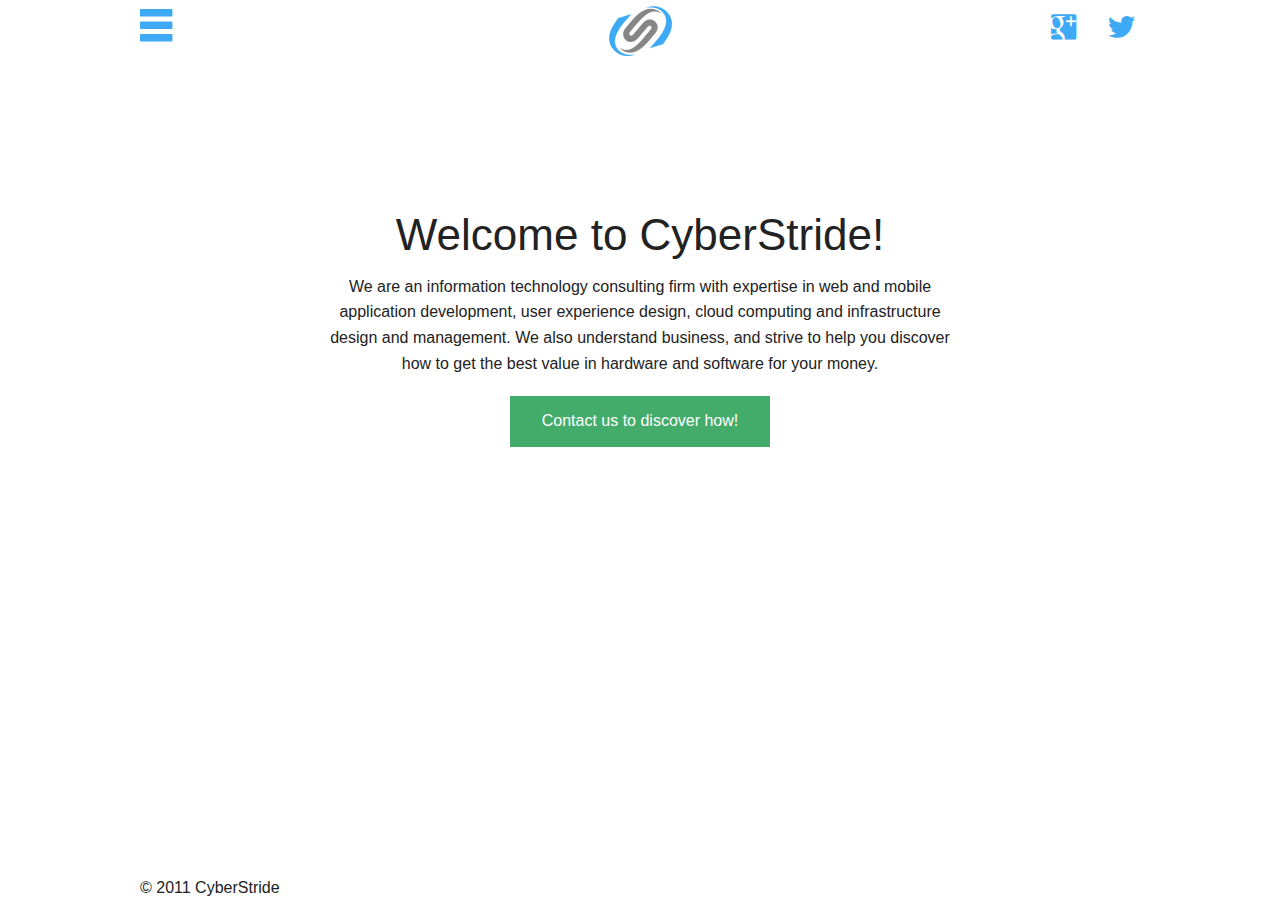
==== index.html @ 7ec288ef "rearranged for gh pages" ====
<!DOCTYPE html><html lang="en"><head><meta charset="utf-8"><meta name="viewport" content="width=device-width, initial-scale=1.0"><title>CyberStride</title><link rel="stylesheet" href="/vendor/foundation/css/normalize.css"><link rel="stylesheet" href="/vendor/foundation/css/foundation.css"><link rel="stylesheet" href="/vendor/foundation-icon-fonts/foundation-icons.css"><link rel="stylesheet" href="/styles/main.css"><script src="/vendor/foundation/js/vendor/modernizr.js"></script></head><body id="home"><div class="row display small-collapse"><div class="columns small-3"><a href="#" data-dropdown="main_menu" aria-controls="main_menu" aria-expanded="false" class="menu-icon"><i class="fi-list icon-large"></i></a></div><div class="columns small-6"><h2 id="brand" class="text-center"><a href="/" title="CyberStride"><img src="/img/logo.png" alt="locals.brand"></a></h2></div><div class="columns small-2"><ul class="inline-list right"><li><a href="https://plus.google.com/b/103577129197474832140/103577129197474832140/about"><i class="fi-social-google-plus icon-medium"></i></a></li><li><a href="https://twitter.com/cyberstride"><i class="fi-social-twitter icon-medium"></i></a></li></ul></div></div><ul id="main_menu" data-dropdown-content="" aria-hidden="true" tabindex="-1" class="menu f-dropdown"><li><a href="/about.html" class="fi-torso-business icon-small">About Us</a></li><li><a href="/services.html" class="fi-wrench icon-small">Services</a></li><li><a href="/contact.html" class="fi-mail icon-small">Contact Us</a></li></ul><section id="page" class="row"><div class="columns small-8 small-centered"><h1 id="welcome-to-cyberstride-">Welcome to CyberStride!</h1>
<p>We are an information technology consulting firm with expertise in web and mobile application development, user experience design, cloud computing and infrastructure design and management.  We also understand business, and strive to help you discover how to get the best value in hardware and software for your money.</p>
</div></section><section class="row"><div class="columns small-8 small-centered"><a href="/contact.html" class="button success">Contact us to discover how!</a></div></section><footer id="bottom"><div class="wrap row"><p><Copyright>&copy; 2011 CyberStride</Copyright></p><div class="scripts"><script src="/vendor/jquery/dist/jquery.min.js"></script><script src="/vendor/foundation/js/foundation.min.js"></script><script src="/scripts/main.js"></script></div></div></footer></body></html>
---- styles/main.css ----
#home #page {
  padding-top: 10%;
  text-align: center;
}
#home section.row {
  text-align: center;
}
footer#bottom {
  position: absolute;
  bottom: 0;
  left: 0;
  width: 100%;
  height: 25px;
}
.icon-small {
  font-size: 20px;
  padding: 0 5px;
}
.icon-medium {
  font-size: 35px;
  padding: 0 5px;
}
.icon-large {
  font-size: 50px;
  line-height: 50px;
}
.icon-small:before {
  margin-right: 10px;
}
#services h3:before {
  content: "{";
  color: #3ea9f5;
  margin-right: 5px;
}
#services h3:after {
  content: "}";
  color: #3ea9f5;
  margin-left: 5px;
}
a {
  color: #3ea9f5;
}
button,
.button {
  background: #3ea9f5;
}
#services #page ul {
  list-style-type: none;
}
#services #page ul li {
  display: inline;
  margin-right: 2em;
}
#services #page ul li:before {
  font-family: 'foundation-icons';
  content: '\f126';
  color: #228b22;
  margin-right: 5px;
}
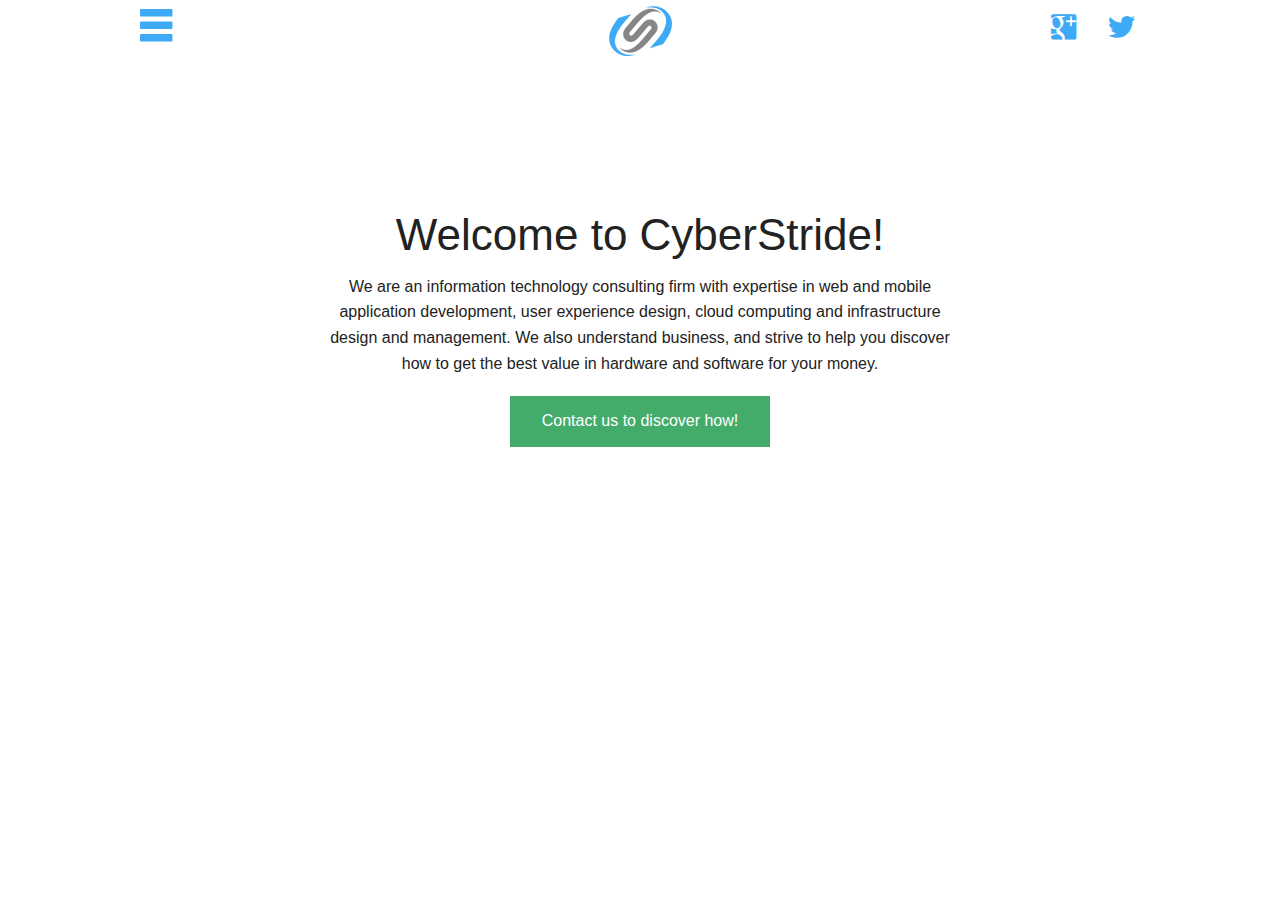
==== commit fae54d1c: "removed footer until I can figure it out, because it gets in the way" ====
--- a/index.html
+++ b/index.html
@@ -1,3 +1,3 @@
 <!DOCTYPE html><html lang="en"><head><meta charset="utf-8"><meta name="viewport" content="width=device-width, initial-scale=1.0"><title>CyberStride</title><link rel="stylesheet" href="/vendor/foundation/css/normalize.css"><link rel="stylesheet" href="/vendor/foundation/css/foundation.css"><link rel="stylesheet" href="/vendor/foundation-icon-fonts/foundation-icons.css"><link rel="stylesheet" href="/styles/main.css"><script src="/vendor/foundation/js/vendor/modernizr.js"></script></head><body id="home"><div class="row display small-collapse"><div class="columns small-3"><a href="#" data-dropdown="main_menu" aria-controls="main_menu" aria-expanded="false" class="menu-icon"><i class="fi-list icon-large"></i></a></div><div class="columns small-6"><h2 id="brand" class="text-center"><a href="/" title="CyberStride"><img src="/img/logo.png" alt="locals.brand"></a></h2></div><div class="columns small-2"><ul class="inline-list right"><li><a href="https://plus.google.com/b/103577129197474832140/103577129197474832140/about"><i class="fi-social-google-plus icon-medium"></i></a></li><li><a href="https://twitter.com/cyberstride"><i class="fi-social-twitter icon-medium"></i></a></li></ul></div></div><ul id="main_menu" data-dropdown-content="" aria-hidden="true" tabindex="-1" class="menu f-dropdown"><li><a href="/about.html" class="fi-torso-business icon-small">About Us</a></li><li><a href="/services.html" class="fi-wrench icon-small">Services</a></li><li><a href="/contact.html" class="fi-mail icon-small">Contact Us</a></li></ul><section id="page" class="row"><div class="columns small-8 small-centered"><h1 id="welcome-to-cyberstride-">Welcome to CyberStride!</h1>
 <p>We are an information technology consulting firm with expertise in web and mobile application development, user experience design, cloud computing and infrastructure design and management.  We also understand business, and strive to help you discover how to get the best value in hardware and software for your money.</p>
-</div></section><section class="row"><div class="columns small-8 small-centered"><a href="/contact.html" class="button success">Contact us to discover how!</a></div></section><footer id="bottom"><div class="wrap row"><p><Copyright>&copy; 2011 CyberStride</Copyright></p><div class="scripts"><script src="/vendor/jquery/dist/jquery.min.js"></script><script src="/vendor/foundation/js/foundation.min.js"></script><script src="/scripts/main.js"></script></div></div></footer></body></html>+</div></section><section class="row"><div class="columns small-8 small-centered"><a href="/contact.html" class="button success">Contact us to discover how!</a></div></section><footer id="bottom"><div class="wrap row"><div class="scripts"><script src="/vendor/jquery/dist/jquery.min.js"></script><script src="/vendor/foundation/js/foundation.min.js"></script><script src="/scripts/main.js"></script></div></div></footer></body></html>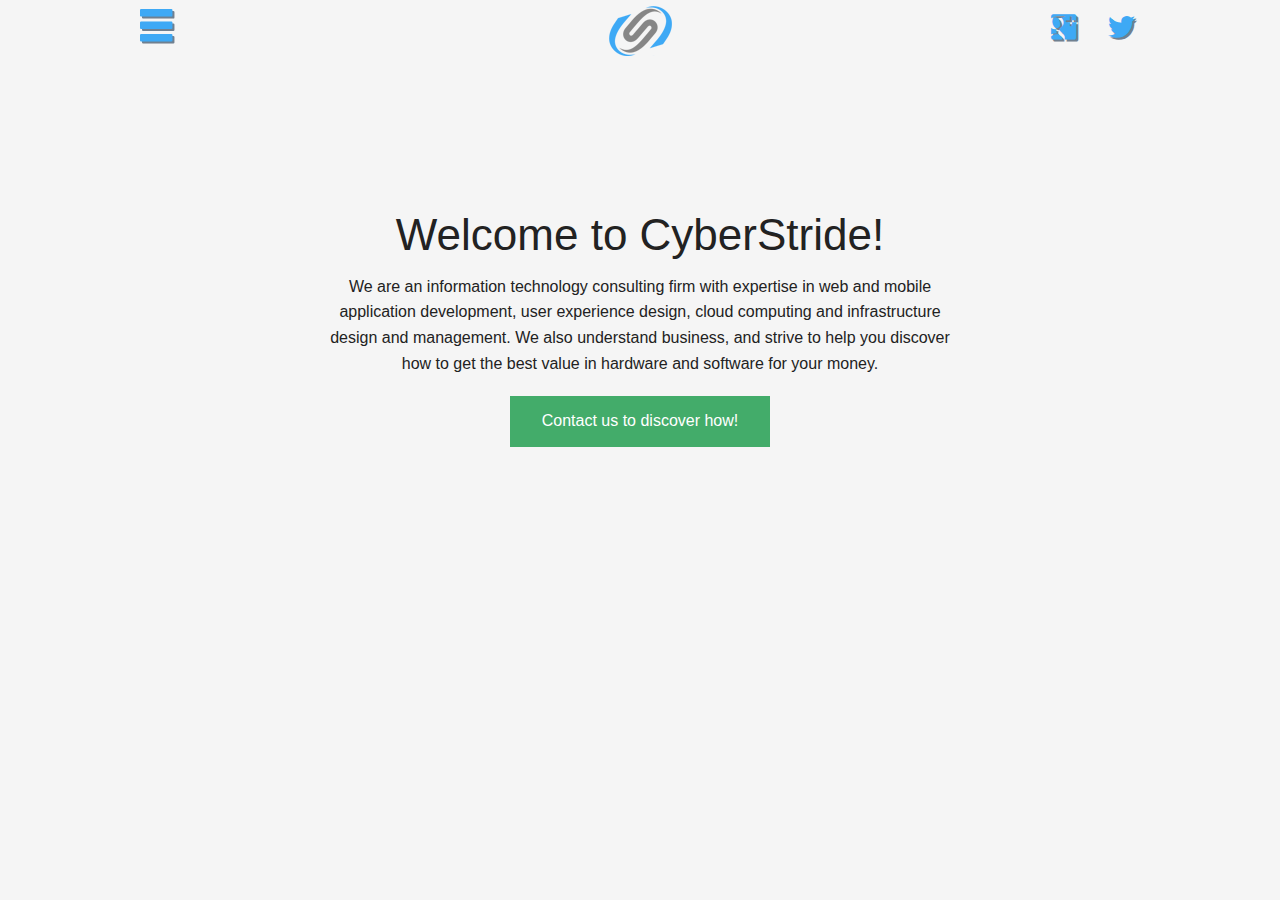
==== commit 1cee749a: "oops, forgot to mod the build" ====
--- a/index.html
+++ b/index.html
@@ -1,3 +1,3 @@
-<!DOCTYPE html><html lang="en"><head><meta charset="utf-8"><meta name="viewport" content="width=device-width, initial-scale=1.0"><title>CyberStride</title><link rel="stylesheet" href="/vendor/foundation/css/normalize.css"><link rel="stylesheet" href="/vendor/foundation/css/foundation.css"><link rel="stylesheet" href="/vendor/foundation-icon-fonts/foundation-icons.css"><link rel="stylesheet" href="/styles/main.css"><script src="/vendor/foundation/js/vendor/modernizr.js"></script></head><body id="home"><div class="row display small-collapse"><div class="columns small-3"><a href="#" data-dropdown="main_menu" aria-controls="main_menu" aria-expanded="false" class="menu-icon"><i class="fi-list icon-large"></i></a></div><div class="columns small-6"><h2 id="brand" class="text-center"><a href="/" title="CyberStride"><img src="/img/logo.png" alt="locals.brand"></a></h2></div><div class="columns small-2"><ul class="inline-list right"><li><a href="https://plus.google.com/b/103577129197474832140/103577129197474832140/about"><i class="fi-social-google-plus icon-medium"></i></a></li><li><a href="https://twitter.com/cyberstride"><i class="fi-social-twitter icon-medium"></i></a></li></ul></div></div><ul id="main_menu" data-dropdown-content="" aria-hidden="true" tabindex="-1" class="menu f-dropdown"><li><a href="/about.html" class="fi-torso-business icon-small">About Us</a></li><li><a href="/services.html" class="fi-wrench icon-small">Services</a></li><li><a href="/contact.html" class="fi-mail icon-small">Contact Us</a></li></ul><section id="page" class="row"><div class="columns small-8 small-centered"><h1 id="welcome-to-cyberstride-">Welcome to CyberStride!</h1>
+<!DOCTYPE html><html lang="en"><head><meta charset="utf-8"><meta name="viewport" content="width=device-width, initial-scale=1.0"><title>CyberStride</title><link rel="stylesheet" href="/vendor/foundation/css/normalize.css"><link rel="stylesheet" href="/vendor/foundation/css/foundation.css"><link rel="stylesheet" href="/vendor/foundation-icon-fonts/foundation-icons.css"><link rel="stylesheet" href="/styles/main.css"><script src="/vendor/foundation/js/vendor/modernizr.js"></script></head><body id="home"><div class="row display small-collapse"><div class="columns small-3"><a href="#" data-dropdown="main_menu" aria-controls="main_menu" aria-expanded="false" class="menu-icon"><i class="fi-list icon-large"></i></a></div><div class="columns small-6"><h2 id="brand" class="text-center"><a href="/" title="CyberStride"><img src="/img/logo.png" alt="locals.brand"></a></h2></div><div class="columns small-2"><ul class="inline-list right"><li><a href="https://plus.google.com/b/103577129197474832140/103577129197474832140/about" class="menu-icon"><i class="fi-social-google-plus icon-medium"></i></a></li><li><a href="https://twitter.com/cyberstride" class="menu-icon"><i class="fi-social-twitter icon-medium"></i></a></li></ul></div></div><ul id="main_menu" data-dropdown-content="" aria-hidden="true" tabindex="-1" class="menu f-dropdown"><li><a href="/about.html" class="fi-torso-business icon-small">About Us</a></li><li><a href="/services.html" class="fi-wrench icon-small">Services</a></li><li><a href="/contact.html" class="fi-mail icon-small">Contact Us</a></li></ul><section id="page" class="row"><div class="columns small-8 small-centered"><h1 id="welcome-to-cyberstride-">Welcome to CyberStride!</h1>
 <p>We are an information technology consulting firm with expertise in web and mobile application development, user experience design, cloud computing and infrastructure design and management.  We also understand business, and strive to help you discover how to get the best value in hardware and software for your money.</p>
 </div></section><section class="row"><div class="columns small-8 small-centered"><a href="/contact.html" class="button success">Contact us to discover how!</a></div></section><footer id="bottom"><div class="wrap row"><div class="scripts"><script src="/vendor/jquery/dist/jquery.min.js"></script><script src="/vendor/foundation/js/foundation.min.js"></script><script src="/scripts/main.js"></script></div></div></footer></body></html>--- a/styles/main.css
+++ b/styles/main.css
@@ -1,3 +1,6 @@
+body {
+  background: #F5F5F5;
+}
 #home #page {
   padding-top: 10%;
   text-align: center;
@@ -57,3 +60,6 @@
   color: #228b22;
   margin-right: 5px;
 }
+a.menu-icon {
+  text-shadow: 2px 2px #708090;
+}
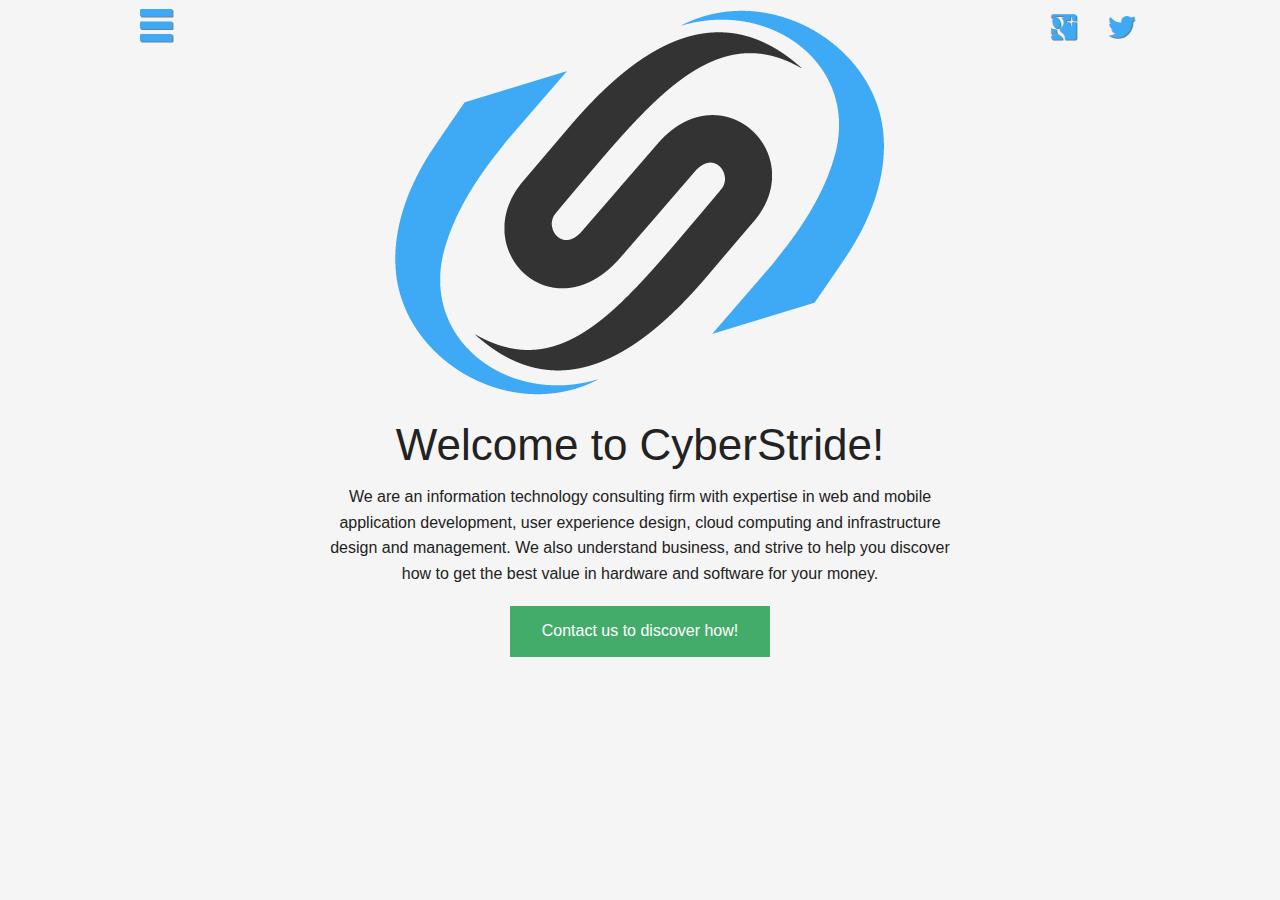
==== commit 8f2b6f75: "updated home page to put the logo more in your face per chances request" ====
--- a/index.html
+++ b/index.html
@@ -1,3 +1,3 @@
-<!DOCTYPE html><html lang="en"><head><meta charset="utf-8"><meta name="viewport" content="width=device-width, initial-scale=1.0"><title>CyberStride</title><link rel="stylesheet" href="/vendor/foundation/css/normalize.css"><link rel="stylesheet" href="/vendor/foundation/css/foundation.css"><link rel="stylesheet" href="/vendor/foundation-icon-fonts/foundation-icons.css"><link rel="stylesheet" href="/styles/main.css"><script src="/vendor/foundation/js/vendor/modernizr.js"></script></head><body id="home"><div class="row display small-collapse"><div class="columns small-3"><a href="#" data-dropdown="main_menu" aria-controls="main_menu" aria-expanded="false" class="menu-icon"><i class="fi-list icon-large"></i></a></div><div class="columns small-6"><h2 id="brand" class="text-center"><a href="/" title="CyberStride"><img src="/img/logo.png" alt="locals.brand"></a></h2></div><div class="columns small-2"><ul class="inline-list right"><li><a href="https://plus.google.com/b/103577129197474832140/103577129197474832140/about" class="menu-icon"><i class="fi-social-google-plus icon-medium"></i></a></li><li><a href="https://twitter.com/cyberstride" class="menu-icon"><i class="fi-social-twitter icon-medium"></i></a></li></ul></div></div><ul id="main_menu" data-dropdown-content="" aria-hidden="true" tabindex="-1" class="menu f-dropdown"><li><a href="/about.html" class="fi-torso-business icon-small">About Us</a></li><li><a href="/services.html" class="fi-wrench icon-small">Services</a></li><li><a href="/contact.html" class="fi-mail icon-small">Contact Us</a></li></ul><section id="page" class="row"><div class="columns small-8 small-centered"><h1 id="welcome-to-cyberstride-">Welcome to CyberStride!</h1>
+<!DOCTYPE html><html lang="en"><head><meta charset="utf-8"><meta name="viewport" content="width=device-width, initial-scale=1.0"><title>CyberStride</title><link rel="stylesheet" href="/vendor/foundation/css/normalize.css"><link rel="stylesheet" href="/vendor/foundation/css/foundation.css"><link rel="stylesheet" href="/vendor/foundation-icon-fonts/foundation-icons.css"><link rel="stylesheet" href="/styles/main.css"><script src="/vendor/foundation/js/vendor/modernizr.js"></script></head><body id="home"><div class="row display small-collapse"><div class="columns small-3"><a href="#" data-dropdown="main_menu" aria-controls="main_menu" aria-expanded="false" class="menu-icon"><i class="fi-list icon-large"></i></a></div><div class="columns small-6"><h2 id="brand" class="text-center"><a href="/" title="CyberStride"><img src="/img/logo-lg.png" alt="locals.brand"></a></h2></div><div class="columns small-2"><ul class="inline-list right"><li><a href="https://plus.google.com/b/103577129197474832140/103577129197474832140/about" class="menu-icon"><i class="fi-social-google-plus icon-medium"></i></a></li><li><a href="https://twitter.com/cyberstride" class="menu-icon"><i class="fi-social-twitter icon-medium"></i></a></li></ul></div></div><ul id="main_menu" data-dropdown-content="" aria-hidden="true" tabindex="-1" class="menu f-dropdown"><li><a href="/about.html" class="fi-torso-business icon-small">About Us</a></li><li><a href="/services.html" class="fi-wrench icon-small">Services</a></li><li><a href="/contact.html" class="fi-mail icon-small">Contact Us</a></li></ul><section id="page" class="row"><div class="columns small-8 small-centered"><h1 id="welcome-to-cyberstride-">Welcome to CyberStride!</h1>
 <p>We are an information technology consulting firm with expertise in web and mobile application development, user experience design, cloud computing and infrastructure design and management.  We also understand business, and strive to help you discover how to get the best value in hardware and software for your money.</p>
 </div></section><section class="row"><div class="columns small-8 small-centered"><a href="/contact.html" class="button success">Contact us to discover how!</a></div></section><footer id="bottom"><div class="wrap row"><div class="scripts"><script src="/vendor/jquery/dist/jquery.min.js"></script><script src="/vendor/foundation/js/foundation.min.js"></script><script src="/scripts/main.js"></script></div></div></footer></body></html>--- a/styles/main.css
+++ b/styles/main.css
@@ -1,8 +1,13 @@
 body {
   background: #F5F5F5;
 }
+h2#brand img {
+  max-height: 50px;
+}
+#home h2#brand img {
+  max-height: inherit;
+}
 #home #page {
-  padding-top: 10%;
   text-align: center;
 }
 #home section.row {
@@ -61,5 +66,5 @@
   margin-right: 5px;
 }
 a.menu-icon {
-  text-shadow: 2px 2px #708090;
+  text-shadow: 1px 1px #708090;
 }
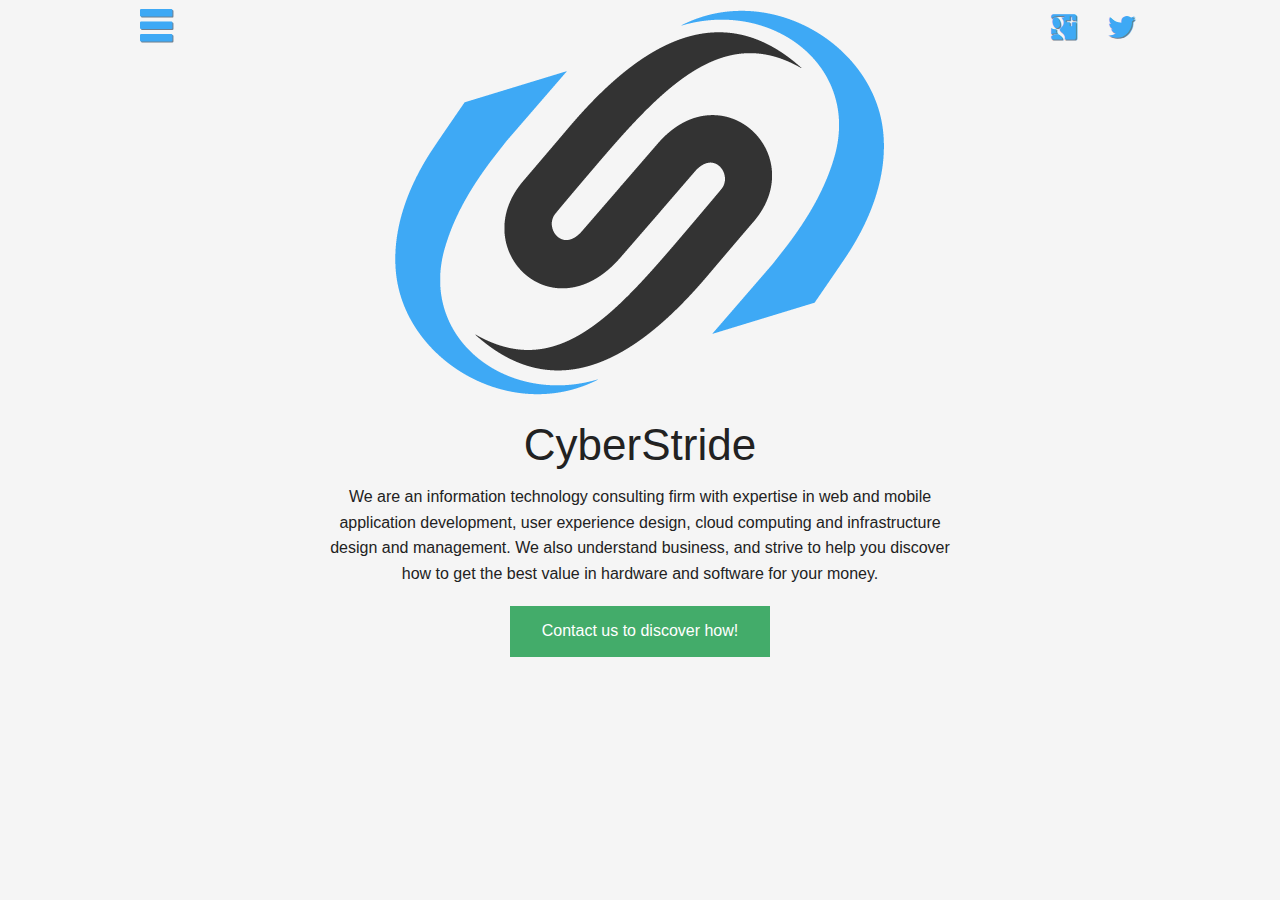
==== commit 73c193a5: "minor bump" ====
--- a/index.html
+++ b/index.html
@@ -1,3 +1,3 @@
-<!DOCTYPE html><html lang="en"><head><meta charset="utf-8"><meta name="viewport" content="width=device-width, initial-scale=1.0"><title>CyberStride</title><link rel="stylesheet" href="/vendor/foundation/css/normalize.css"><link rel="stylesheet" href="/vendor/foundation/css/foundation.css"><link rel="stylesheet" href="/vendor/foundation-icon-fonts/foundation-icons.css"><link rel="stylesheet" href="/styles/main.css"><script src="/vendor/foundation/js/vendor/modernizr.js"></script></head><body id="home"><div class="row display small-collapse"><div class="columns small-3"><a href="#" data-dropdown="main_menu" aria-controls="main_menu" aria-expanded="false" class="menu-icon"><i class="fi-list icon-large"></i></a></div><div class="columns small-6"><h2 id="brand" class="text-center"><a href="/" title="CyberStride"><img src="/img/logo-lg.png" alt="locals.brand"></a></h2></div><div class="columns small-2"><ul class="inline-list right"><li><a href="https://plus.google.com/b/103577129197474832140/103577129197474832140/about" class="menu-icon"><i class="fi-social-google-plus icon-medium"></i></a></li><li><a href="https://twitter.com/cyberstride" class="menu-icon"><i class="fi-social-twitter icon-medium"></i></a></li></ul></div></div><ul id="main_menu" data-dropdown-content="" aria-hidden="true" tabindex="-1" class="menu f-dropdown"><li><a href="/about.html" class="fi-torso-business icon-small">About Us</a></li><li><a href="/services.html" class="fi-wrench icon-small">Services</a></li><li><a href="/contact.html" class="fi-mail icon-small">Contact Us</a></li></ul><section id="page" class="row"><div class="columns small-8 small-centered"><h1 id="welcome-to-cyberstride-">Welcome to CyberStride!</h1>
+<!DOCTYPE html><html lang="en"><head><meta charset="utf-8"><meta name="viewport" content="width=device-width, initial-scale=1.0"><title>CyberStride</title><link rel="stylesheet" href="/vendor/foundation/css/normalize.css"><link rel="stylesheet" href="/vendor/foundation/css/foundation.css"><link rel="stylesheet" href="/vendor/foundation-icon-fonts/foundation-icons.css"><link rel="stylesheet" href="/styles/main.css"><link rel="icon" type="image/png" href="/img/logo.png"><script src="/vendor/foundation/js/vendor/modernizr.js"></script></head><body id="home"><div class="row display small-collapse"><div class="columns small-3"><a href="#" data-dropdown="main_menu" aria-controls="main_menu" aria-expanded="false" class="menu-icon"><i class="fi-list icon-large"></i></a></div><div class="columns small-6"><h2 id="brand" class="text-center"><a href="/" title="CyberStride"><img src="/img/logo-lg.png" alt="locals.brand"></a></h2></div><div class="columns small-2"><ul class="inline-list right"><li><a href="https://plus.google.com/b/103577129197474832140/103577129197474832140/about" class="menu-icon"><i class="fi-social-google-plus icon-medium"></i></a></li><li><a href="https://twitter.com/cyberstride" class="menu-icon"><i class="fi-social-twitter icon-medium"></i></a></li></ul></div></div><ul id="main_menu" data-dropdown-content="" aria-hidden="true" tabindex="-1" class="menu f-dropdown"><li><a href="/about.html" class="fi-torso-business icon-small">About Us</a></li><li><a href="/services.html" class="fi-wrench icon-small">Services</a></li><li><a href="/contact.html" class="fi-mail icon-small">Contact Us</a></li></ul><section id="page" class="row"><div class="columns small-8 small-centered"><h1 id="cyberstride">CyberStride</h1>
 <p>We are an information technology consulting firm with expertise in web and mobile application development, user experience design, cloud computing and infrastructure design and management.  We also understand business, and strive to help you discover how to get the best value in hardware and software for your money.</p>
 </div></section><section class="row"><div class="columns small-8 small-centered"><a href="/contact.html" class="button success">Contact us to discover how!</a></div></section><footer id="bottom"><div class="wrap row"><div class="scripts"><script src="/vendor/jquery/dist/jquery.min.js"></script><script src="/vendor/foundation/js/foundation.min.js"></script><script src="/scripts/main.js"></script></div></div></footer></body></html>